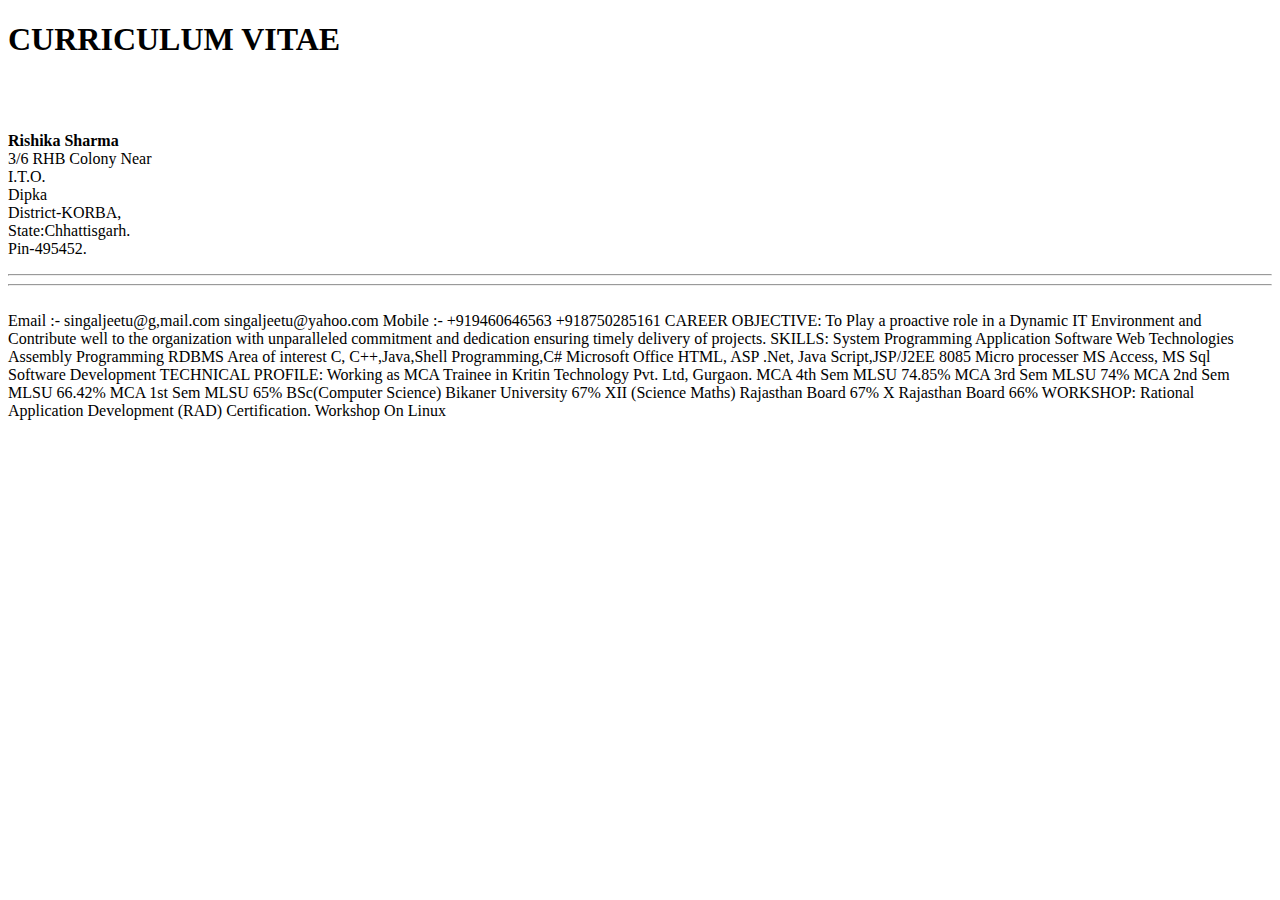
==== THA-3/index.html @ 46fd1b08 "first commit" ====
<!DOCTYPE html>
<html lang="en">
<head>
    <meta charset="UTF-8">
    <meta http-equiv="X-UA-Compatible" content="IE=edge">
    <meta name="viewport" content="width=device-width, initial-scale=1.0">
    <title>Curriculum vitae</title>
    <link rel ="stylesheet" href="cs/style.css">
</head>
<body>
    <div class="outer">
        <h1>CURRICULUM VITAE</h1>
        <br>
        <br>
        <p>
            <b>Rishika Sharma</b> <br>3/6 RHB Colony Near<br> I.T.O.<br> Dipka <br>District-KORBA, <br>State:Chhattisgarh. <br>Pin-495452. 
 

        </p>
        <hr>
        <hr>
        <br>
         </div><!--end of outer div
        -->
    
Email :- singaljeetu@g,mail.com  singaljeetu@yahoo.com Mobile :- +919460646563 +918750285161 
CAREER OBJECTIVE:  
To Play a proactive role in a Dynamic IT Environment and Contribute well to the organization with unparalleled commitment and dedication ensuring timely delivery of projects. 
SKILLS:  
System Programming Application Software Web Technologies Assembly Programming RDBMS Area of interest 
C, C++,Java,Shell Programming,C# Microsoft Office HTML, ASP .Net, Java Script,JSP/J2EE 8085 Micro processer MS Access, MS Sql Software Development 
TECHNICAL PROFILE:  
Working as MCA Trainee in Kritin Technology Pvt. Ltd, Gurgaon. 
MCA 4th Sem MLSU 74.85% MCA 3rd Sem MLSU 74% MCA 2nd Sem MLSU 66.42% MCA 1st Sem MLSU 65% BSc(Computer Science) Bikaner University 67% XII (Science Maths) Rajasthan Board 67% X Rajasthan Board  66% 
WORKSHOP:  
Rational Application Development (RAD) Certification. Workshop On Linux 

    
</body>
</html>
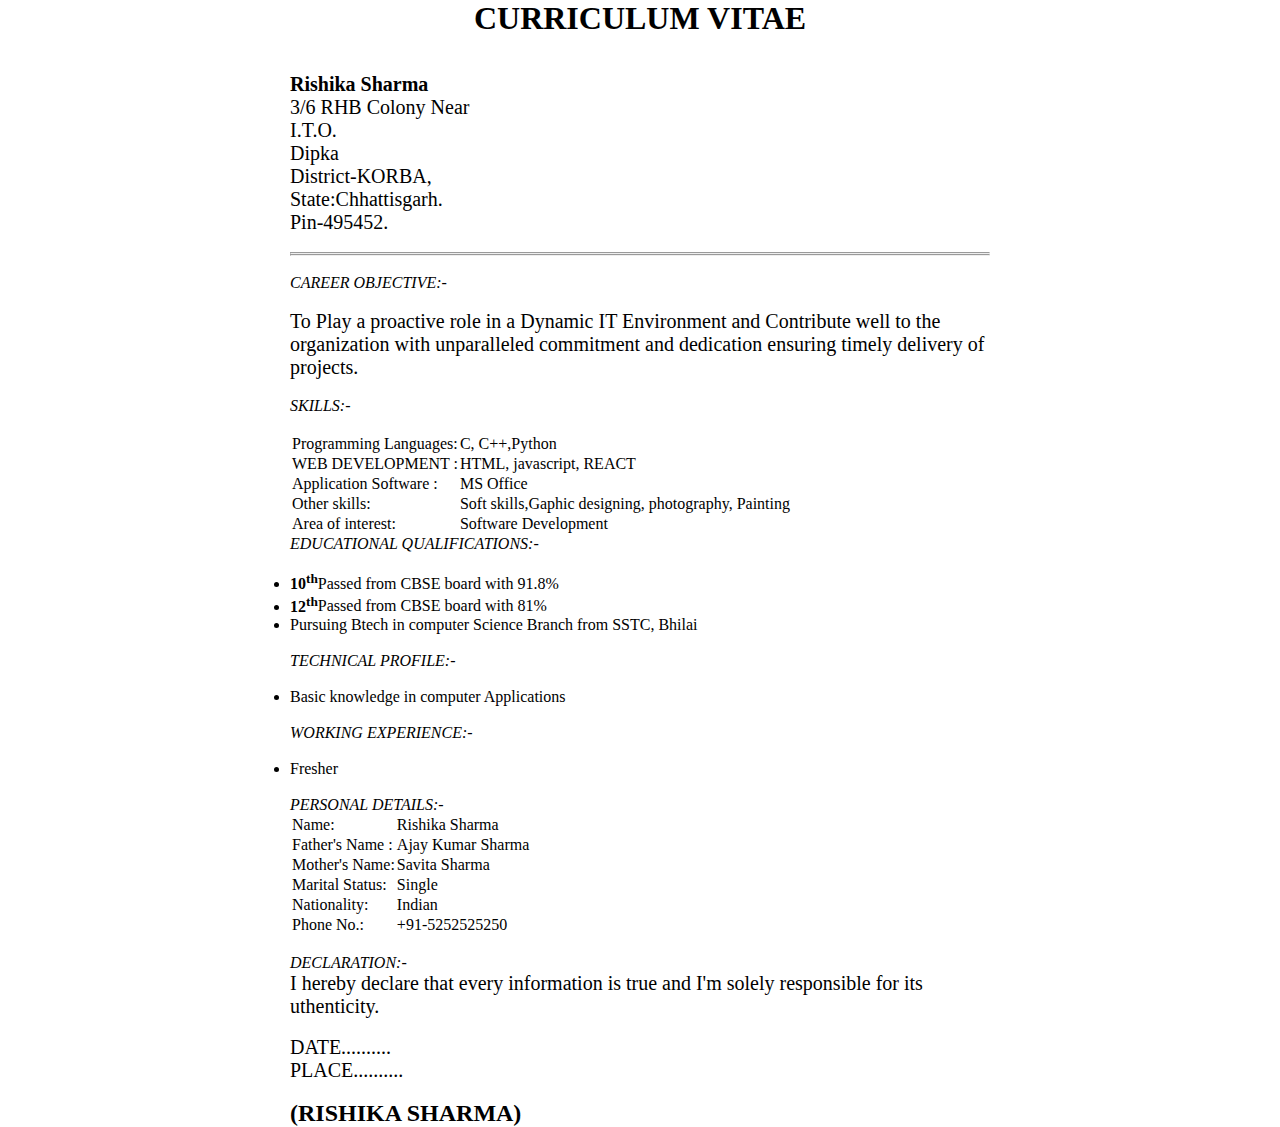
==== commit af6f9690: "THA-3 updated" ====
--- a/THA-3/index.html
+++ b/THA-3/index.html
@@ -1,40 +1,155 @@
 <!DOCTYPE html>
 <html lang="en">
+
 <head>
     <meta charset="UTF-8">
     <meta http-equiv="X-UA-Compatible" content="IE=edge">
     <meta name="viewport" content="width=device-width, initial-scale=1.0">
     <title>Curriculum vitae</title>
-    <link rel ="stylesheet" href="cs/style.css">
+    <link rel="stylesheet" href="style.css">
 </head>
+
 <body>
     <div class="outer">
         <h1>CURRICULUM VITAE</h1>
         <br>
         <br>
         <p>
-            <b>Rishika Sharma</b> <br>3/6 RHB Colony Near<br> I.T.O.<br> Dipka <br>District-KORBA, <br>State:Chhattisgarh. <br>Pin-495452. 
- 
+            <b>Rishika Sharma</b> <br>3/6 RHB Colony Near<br> I.T.O.<br> Dipka <br>District-KORBA,
+            <br>State:Chhattisgarh. <br>Pin-495452.
+
 
         </p>
+        <br>
         <hr>
         <hr>
         <br>
-         </div><!--end of outer div
+        <div class="border">
+            <i>CAREER OBJECTIVE:-</i>
+        </div>
+        <br>
+        <p>
+            To Play a proactive role in a Dynamic IT Environment and Contribute well to the organization with
+            unparalleled commitment and dedication ensuring timely delivery of projects.
+
+        </p>
+        <br>
+        <div class="border">
+            <i>SKILLS:-</i>
+        </div>
+        <br>
+        <ul>
+            <table>
+
+
+                <tr>
+                    <td>Programming Languages:</td>
+                    <td>C, C++,Python</td>
+                </tr>
+
+                <tr>
+                    <td>WEB DEVELOPMENT :</td>
+                    <td>HTML, javascript, REACT</td>
+                </tr>
+                <tr>
+                    <td>Application Software :</td>
+                    <td>MS Office</td>
+                </tr>
+                <tr>
+                    <td>Other skills:</td>
+                    <td> Soft skills,Gaphic designing, photography, Painting</td>
+                </tr>
+                <tr>
+                    <td>Area of interest:</td>
+                    <td>Software Development</td>
+                </tr>
+
+            </table>
+        </ul>
+        <div class="border">
+            <i>EDUCATIONAL QUALIFICATIONS:-</i>
+
+        </div>
+        <br>
+        <ul>
+            <li><b>10<sup>th</sup></b>Passed from CBSE board with 91.8%</li>
+            <li><b>12<sup>th</sup></b>Passed from CBSE board with 81%</li>
+            <li>Pursuing Btech in computer Science Branch from SSTC, Bhilai</li>
+        </ul>
+        <br>
+        <div class="border">
+            <i>TECHNICAL PROFILE:-</i>
+        </div>
+        <br>
+        <ul>
+            <li>Basic knowledge in computer Applications</li>
+        </ul>
+        <br>
+        <div class="border">
+            <i>WORKING EXPERIENCE:-</i>
+        </div>
+        <br>
+        <ul>
+            <li>Fresher</li>
+        </ul>
+        <br>
+        <div class="border">
+            <i>PERSONAL DETAILS:-</i>
+        </div>
+        <table>
+
+
+            <tr>
+                <td>Name:</td>
+                <td>Rishika Sharma</td>
+            </tr>
+
+            <tr>
+                <td>Father's Name :</td>
+                <td>Ajay Kumar Sharma</td>
+            </tr>
+            <tr>
+                <td>Mother's Name:</td>
+                <td>Savita Sharma</td>
+            </tr>
+            <tr>
+                <td>Marital Status:</td>
+                <td> Single</td>
+            </tr>
+            <tr>
+                <td>Nationality:</td>
+                <td>Indian</td>
+            </tr>
+            <tr>
+                <td>Phone No.:</td>
+                <td>+91-5252525250</td>
+            </tr>
+
+        </table>
+        </ul>
+        <br>
+        <div class="border">
+            <i>DECLARATION:-</i>
+        </div>
+        <p>I hereby declare that every information is true and I'm solely responsible for its uthenticity.</p>
+        <br>
+        <p>DATE..........<br>
+            PLACE..........<br></p>
+        <br>
+        <h2>(RISHIKA SHARMA)</h2>
+
+    </div>
+    <!--end of outer div
         -->
-    
-Email :- singaljeetu@g,mail.com  singaljeetu@yahoo.com Mobile :- +919460646563 +918750285161 
-CAREER OBJECTIVE:  
-To Play a proactive role in a Dynamic IT Environment and Contribute well to the organization with unparalleled commitment and dedication ensuring timely delivery of projects. 
-SKILLS:  
-System Programming Application Software Web Technologies Assembly Programming RDBMS Area of interest 
-C, C++,Java,Shell Programming,C# Microsoft Office HTML, ASP .Net, Java Script,JSP/J2EE 8085 Micro processer MS Access, MS Sql Software Development 
-TECHNICAL PROFILE:  
-Working as MCA Trainee in Kritin Technology Pvt. Ltd, Gurgaon. 
-MCA 4th Sem MLSU 74.85% MCA 3rd Sem MLSU 74% MCA 2nd Sem MLSU 66.42% MCA 1st Sem MLSU 65% BSc(Computer Science) Bikaner University 67% XII (Science Maths) Rajasthan Board 67% X Rajasthan Board  66% 
-WORKSHOP:  
-Rational Application Development (RAD) Certification. Workshop On Linux 
 
-    
+    <!----Email :- singaljeetu@g,mail.com singaljeetu@yahoo.com Mobile :- +919460646563 +918750285161
+    CAREER OBJECTIVE:-->
+
+
+
+
+
+
 </body>
-</html>
+
+</html>--- a/THA-3/style.css
+++ b/THA-3/style.css
@@ -0,0 +1,15 @@
+*{
+    padding:0px;
+    margin:0px;
+}
+.outer{
+    width:700px;
+    height:800px;
+    margin: 0px auto;
+}
+.outer h1{
+    text-align: center;
+}
+p{
+    font-size: 20px;
+}
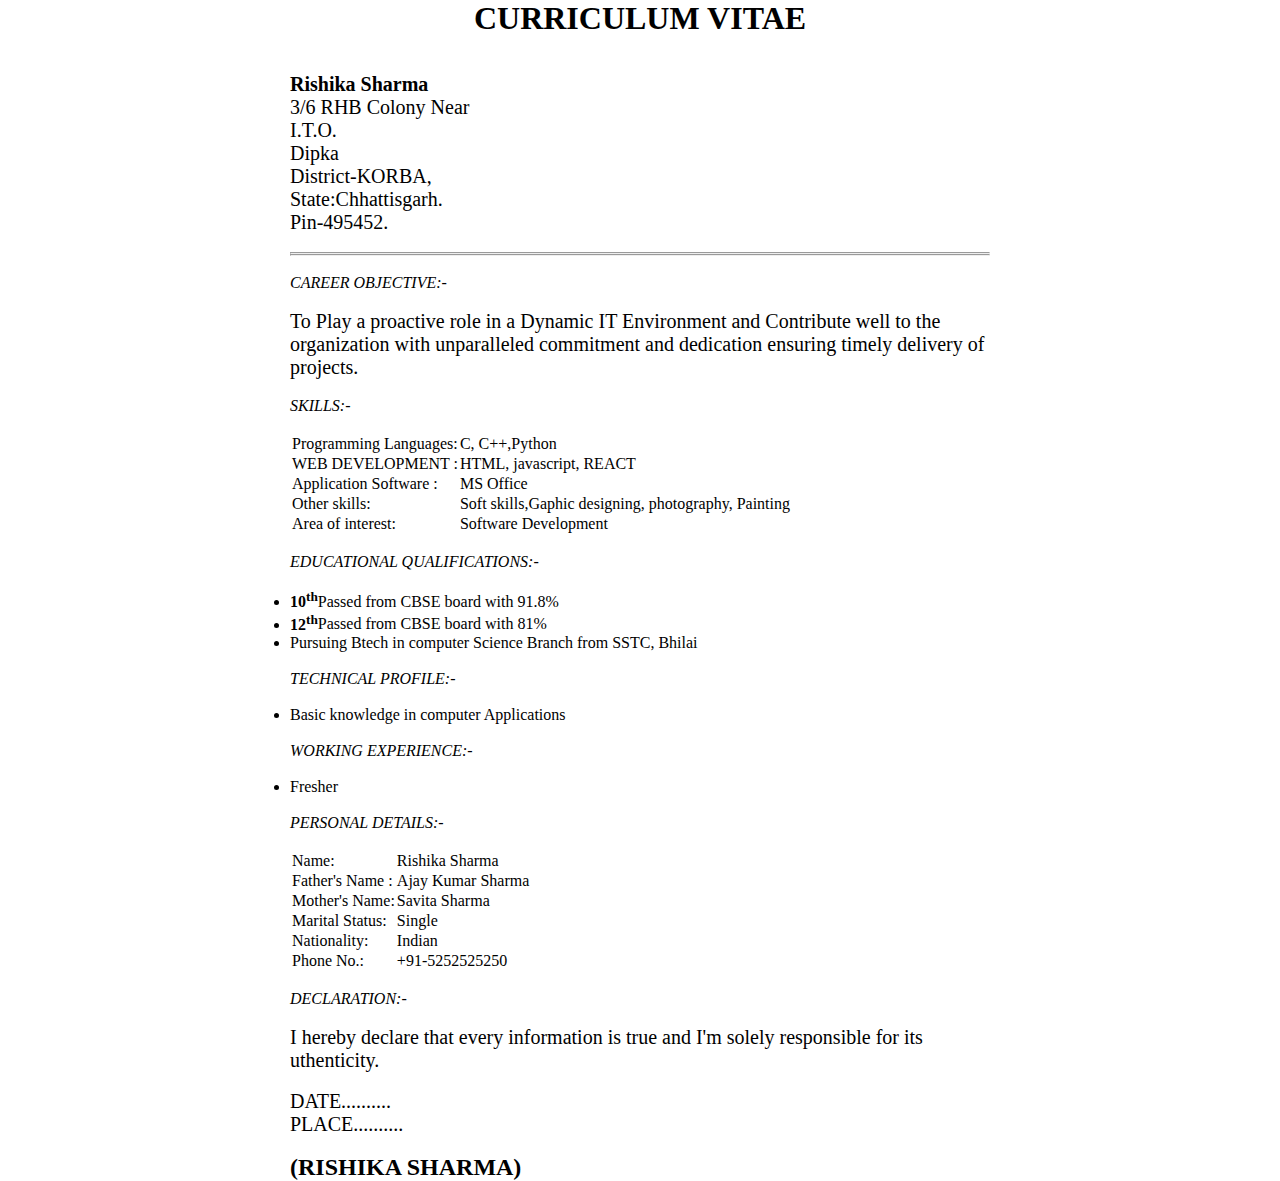
==== commit 1a44aa9c: "updated THA-3" ====
--- a/THA-3/index.html
+++ b/THA-3/index.html
@@ -65,6 +65,7 @@
                 </tr>
 
             </table>
+            <br>
         </ul>
         <div class="border">
             <i>EDUCATIONAL QUALIFICATIONS:-</i>
@@ -96,7 +97,9 @@
         <div class="border">
             <i>PERSONAL DETAILS:-</i>
         </div>
+        <br>
         <table>
+            
 
 
             <tr>
@@ -131,6 +134,7 @@
         <div class="border">
             <i>DECLARATION:-</i>
         </div>
+        <br>
         <p>I hereby declare that every information is true and I'm solely responsible for its uthenticity.</p>
         <br>
         <p>DATE..........<br>
